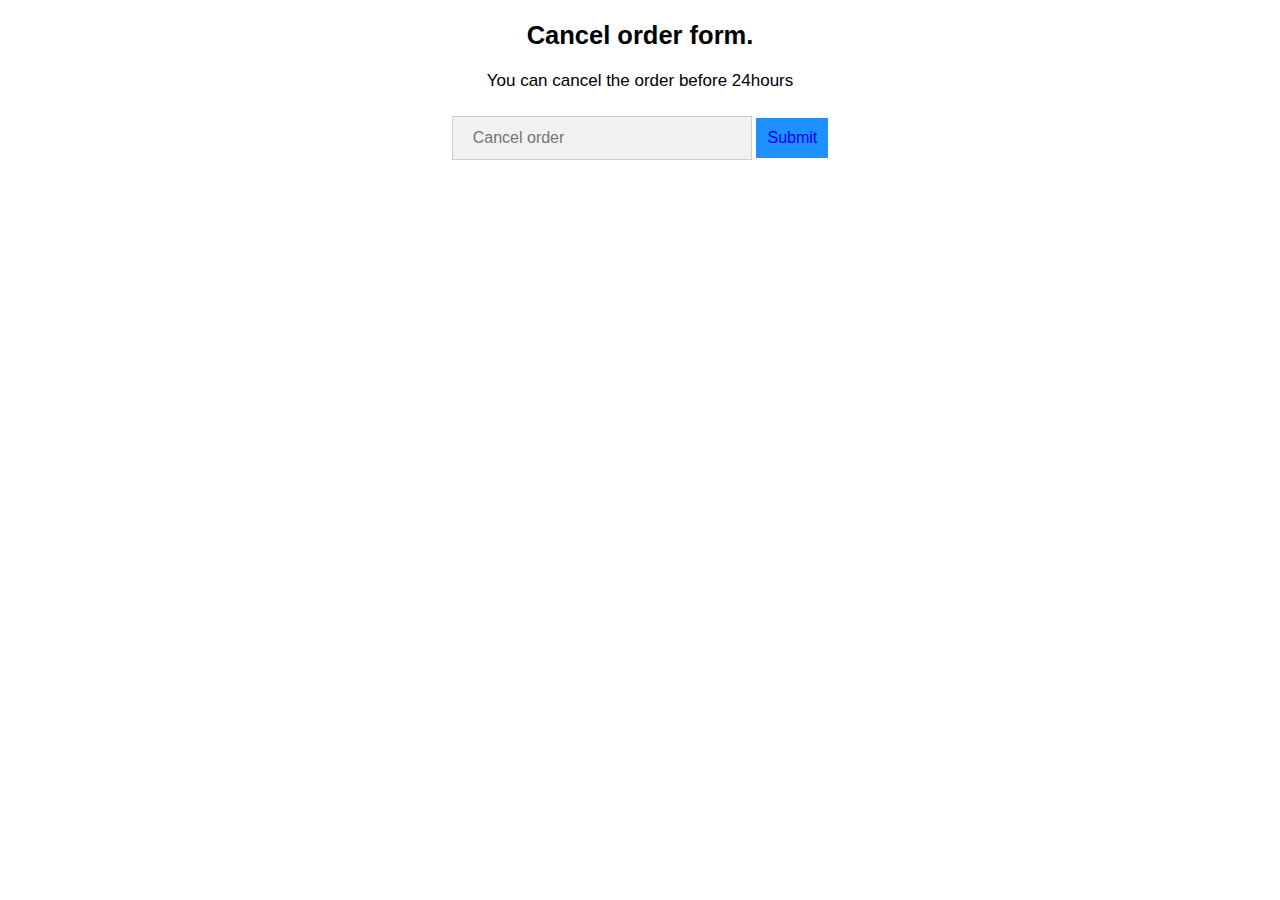
==== UI/static/cancelorder.html @ 1c72b957 "Working on homepage" ====
<!DOCTYPE html>
<html>
    <head>
        <meta charset="UTF-8">
        <meta name="viewport" content="width=device=width, initial-scale=1.0">
        <meta http-equiv="X-UA-Compatible" content="ie=edge">
        <title>Delierit Courier Service</title>
        <link rel="stylesheet" href="css/style.css">
        <script src="js/script.js"></script>
</head>
<body>
    <div class="cancel">
        <h2>Cancel order form.</h2>
        <p>You can cancel the order before 24hours </p>
    
            <form autocomplete="off" action="index.html" method="post">
                <div class="autocomplete" style="width:300px;">
                  <input id="myInput" type="text" name="canceleorder" placeholder="Cancel order">
                </div>
                <input type="submit"></input>
              </form>
     </div>
</body>
</html>
---- UI/static/css/style.css ----
#{
    margin: 0;
    padding: 0;
}
body{
    margin-left:20px;
    margin-right: 20px;
    font-family: Arial, Helvetica, sans-serif;
    font-size: 17px;
    color: black;
    
}
/* navbar*/

/*.logo {
  overflow: hidden;
  background-color: white;
}
.topnav{
  background: red;
}
.navbar {

}

.topnav a {
  float: left;
  color: blue;
  text-align: center;
  padding: 14px 16px;
  text-decoration: none;
  font-size: 17px;
}

.topnav a:hover {
  background-color: #ddd;
  color: black;
}

.topnav a.active {
  background-color: #4CAF50;
  color: white;
}
.navbar{
    visibility: visible;
}
ul {
    margin: 0;
    padding: 0;
    list-style: none;
}
ul li {
    float: left;
    width: 200px;
    height: 40px;
    line-height: 40px;
    text-align: center;
    font-size: 20px;
}
ul li a {
    text-decoration: none;
    display: block;
}
ul li a:hover {
    background-color: brown;
}
.none{
    display: none;
}
.none:hover{
 display: block;
}
#showcase{
    
    height: 30vh;
    background-size: cover;
    background-position: center;
    display: flex;
    flex-direction: column;
    justify-content: center;
    align-items: center;
    text-align: center;
    padding: 0, 0px;
   
   position: static;
}
*/
.toggle-2,
.toggle,
[id^=drop] {
    display: none;
}

/* Giving a background-color to the nav container. */
nav {
    margin: 0;
    padding: 0;
}

#logo a {
    float: left;
    display: initial;
    font-size: 32px;
    color: #705ecf;
    text-shadow: 2px 5px 3px rgba(0, 0, 0, 0.06);
    padding: 0;
    font-weight: 600;
    width: 20%;
    height: 20%;
}

/* Since we'll have the "ul li" "float:left"
 * we need to add a clear after the container. */

nav:after {
    content: "";
    display: table;
    clear: both;
}

/* Removing padding, margin and "list-style" from the "ul",
 * and adding "position:reltive" */
nav ul {
    float: right;
    padding: 0;
    margin: 0;
    list-style: none;
    position: relative;
}

/* Positioning the navigation items inline */
nav ul li {
    margin: 0px;
    display: inline-block;
    float: left;
}

/* Styling the links */
nav a {
    color: #202428;
    font-size: 15px;
    letter-spacing: .5px;
    margin: 0 14px;
    font-weight: 400;
}

/* Background color change on Hover */

.menu li a.active,
nav a:hover,
nav ul ul li a:hover {
    color: #05b993;
}
#showcase h1 {
    font-size: 40px;
    line-height: 1.2;
    }

#showcase p{
    font-size:20px;
}

.button{
    font-size: 18px;
    text-decoration: none;
    color: brown;
    border: white 10px solid;
    padding: 10px, 20px;
    border-radius: 10px;
    margin-top: 20px;
    text-align: center;
    align-items: center;
    align-content: center;
    display: flex;
}

.button:hover{
    background: brown;
    color: #fff;
    text-align: center;
    align-items: center;
    align-content: center;
}

#section-a {
    padding: 20px;
    background-color: rgb(45, 109, 165);
    text-align:left;
    color: #fff;
    margin-top: 20px;
    margin-bottom: 20px;
    -webkit-column-count: 2; /* Chrome, Safari, Opera */
  -moz-column-count: 2; /* Firefox */
  column-count: 2;
}
#section-a img {
  float: right;
  max-width: 100%;
  max-height: 100vh;
  top: 20%;
  /*padding-right: 20%;*/
}
#section-b h3{
     text-align: center;
     font-size: 25px;
}
#section-b {
  background-image: url("images/deliver.jpg")
}

#section-c {
    -webkit-column-count: 3; 
  -moz-column-count: 3; 
  column-count: 3;
  display: flex;
  -moz-column-width: 100px; 
  column-width: 100px;
  background-image: url("images/ddd.png");
}

.footer{
 text-align: center;
 margin: 1px, 1px, 1px, 1px;
 color: blue;
 border-style: solid;
 border-color: brown;
}
#container {
    position: fixed;
    width: 340px;
    height: 280px;
    top: 30%;
    left: 50%;
    margin-top: -140px;
    margin-left: -170px;
    align-items: left;
    text-align: left;
    }

  /*login form */
input[type=text], input[type=password] {
        width: 100%;
        padding: 12px 20px;
        margin: 8px 0;
        display: inline-block;
        border: 1px solid #ccc;
        box-sizing: border-box;
}
      
button {
    background-color: #4CAF50;
    color: white;
        padding: 14px 20px;
        margin: 8px 0;
        border: none;
        cursor: pointer;
        width: 100%;
      }
      
      button:hover {
        opacity: 0.8;
      }
      
      .cancelbtn {
        width: auto;
        padding: 10px 18px;
        background-color: #f44336;
      }
      
     
      .container {
        padding: 16px;
      }
      
      span.psw {
        float: right;
        padding-top: 16px;
      }
      .autocomplete {
        position: relative;
        display: inline-block;
      }
      
      input {
        border: 1px solid transparent;
        background-color: #f1f1f1;
        padding: 10px;
        font-size: 16px;
      }
      
      input[type=text] {
        background-color: #f1f1f1;
        width: 100%;
      }
      
      input[type=submit] {
        background-color: DodgerBlue;
        color: blue;
        cursor: pointer;
      }
      .logon{
        background-image: url("deliver.jpg")
      }
      /*login form */
    
.cancel{
    text-align: center;
}
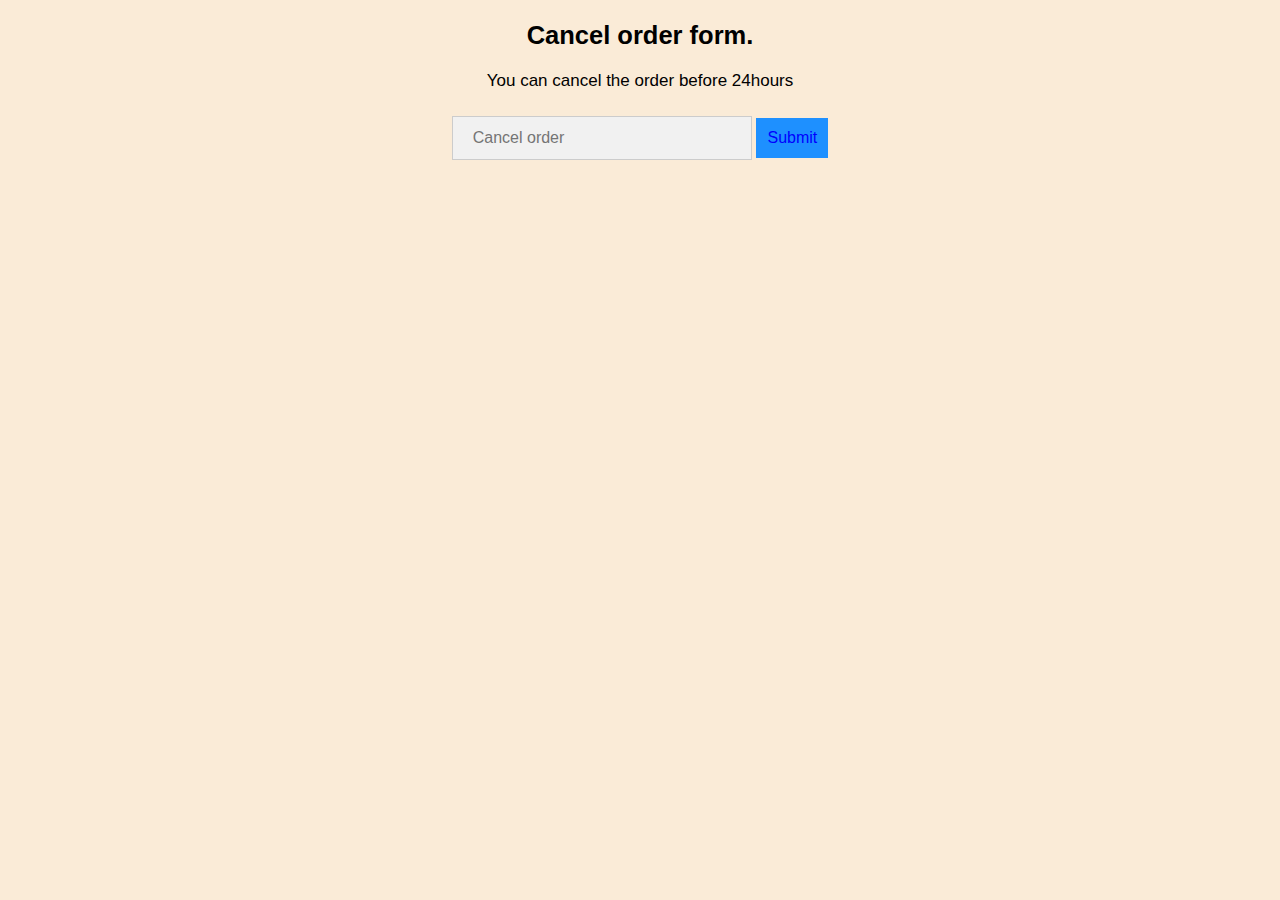
==== commit 5540f994: "adding background color to body and designing the service class" ====
--- a/UI/static/cancelorder.html
+++ b/UI/static/cancelorder.html
@@ -11,14 +11,14 @@
 <body>
     <div class="cancel">
         <h2>Cancel order form.</h2>
-        <p>You can cancel the order before 24hours </p>
+         <p>You can cancel the order before 24hours </p>
     
             <form autocomplete="off" action="index.html" method="post">
                 <div class="autocomplete" style="width:300px;">
                   <input id="myInput" type="text" name="canceleorder" placeholder="Cancel order">
                 </div>
                 <input type="submit"></input>
-              </form>
+            </form>
      </div>
 </body>
 </html>--- a/UI/static/css/style.css
+++ b/UI/static/css/style.css
@@ -3,88 +3,14 @@
     padding: 0;
 }
 body{
-    margin-left:20px;
-    margin-right: 20px;
+    margin-left:2%;
+    margin-right: 2%;
     font-family: Arial, Helvetica, sans-serif;
     font-size: 17px;
     color: black;
-    
-}
-/* navbar*/
-
-/*.logo {
-  overflow: hidden;
-  background-color: white;
-}
-.topnav{
-  background: red;
-}
-.navbar {
-
-}
-
-.topnav a {
-  float: left;
-  color: blue;
-  text-align: center;
-  padding: 14px 16px;
-  text-decoration: none;
-  font-size: 17px;
-}
-
-.topnav a:hover {
-  background-color: #ddd;
-  color: black;
-}
-
-.topnav a.active {
-  background-color: #4CAF50;
-  color: white;
-}
-.navbar{
-    visibility: visible;
-}
-ul {
-    margin: 0;
-    padding: 0;
-    list-style: none;
-}
-ul li {
-    float: left;
-    width: 200px;
-    height: 40px;
-    line-height: 40px;
-    text-align: center;
-    font-size: 20px;
-}
-ul li a {
-    text-decoration: none;
-    display: block;
-}
-ul li a:hover {
-    background-color: brown;
-}
-.none{
-    display: none;
-}
-.none:hover{
- display: block;
-}
-#showcase{
-    
-    height: 30vh;
-    background-size: cover;
-    background-position: center;
-    display: flex;
-    flex-direction: column;
-    justify-content: center;
-    align-items: center;
-    text-align: center;
-    padding: 0, 0px;
-   
-   position: static;
-}
-*/
+    background-color: antiquewhite;
+}
+
 .toggle-2,
 .toggle,
 [id^=drop] {
@@ -138,7 +64,7 @@
 /* Styling the links */
 nav a {
     color: #202428;
-    font-size: 15px;
+    font-size: 20px;
     letter-spacing: .5px;
     margin: 0 14px;
     font-weight: 400;
@@ -151,6 +77,7 @@
 nav ul ul li a:hover {
     color: #05b993;
 }
+
 #showcase h1 {
     font-size: 40px;
     line-height: 1.2;
@@ -198,7 +125,6 @@
   max-width: 100%;
   max-height: 100vh;
   top: 20%;
-  /*padding-right: 20%;*/
 }
 #section-b h3{
      text-align: center;
@@ -217,7 +143,20 @@
   column-width: 100px;
   background-image: url("images/ddd.png");
 }
-
+.services{
+  background-image: url("images/kkkk.jpeg");
+  margin-left:10%;
+  margin-right: 10%;
+  background-color: aliceblue;
+}
+.services h3{
+  text-align: center;
+  margin-right:300px;
+  
+}
+.services p {
+  line-height: 1em;
+}
 .footer{
  text-align: center;
  margin: 1px, 1px, 1px, 1px;
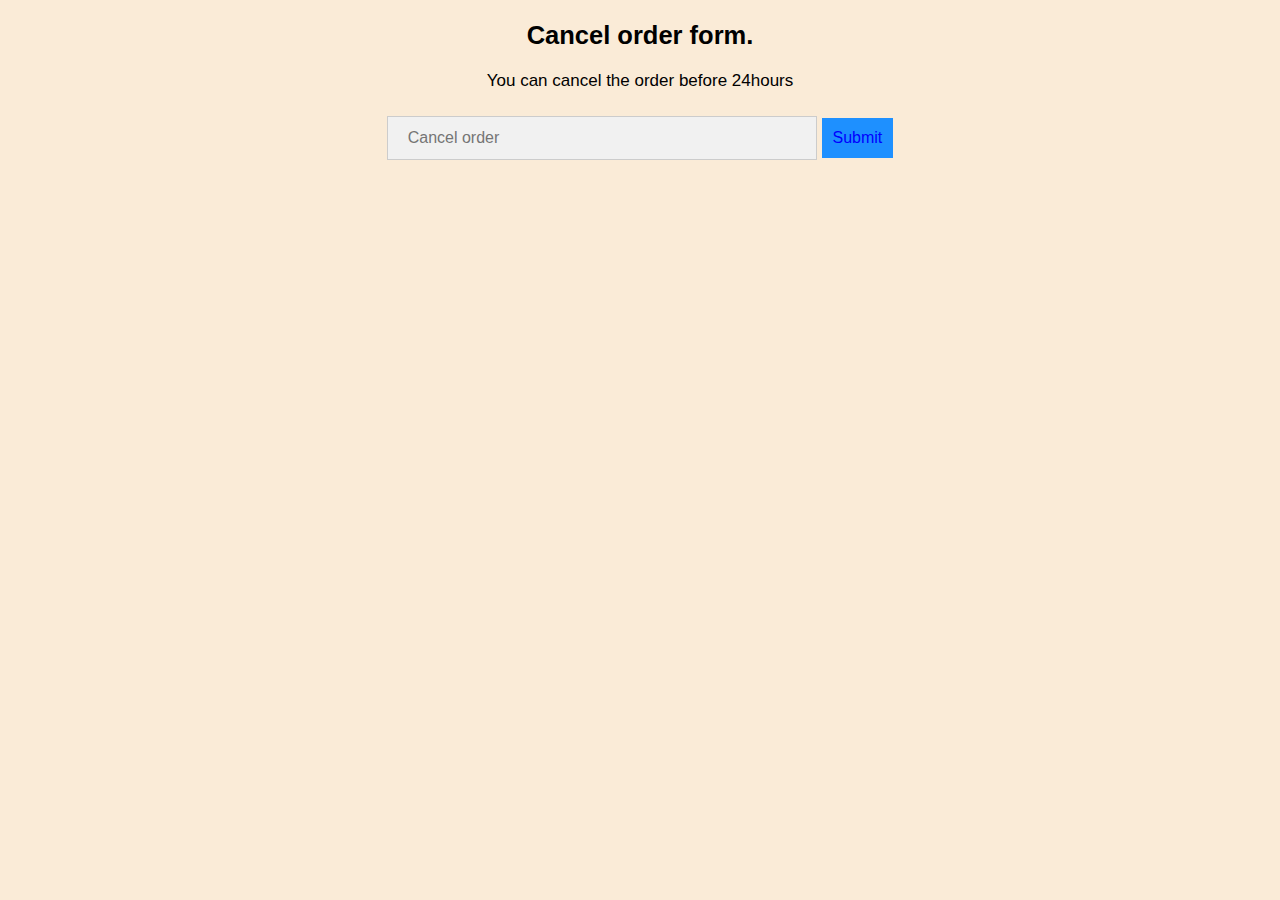
==== commit 848a4854: "Designing change location and view status of parcel by the user" ====
--- a/UI/static/cancelorder.html
+++ b/UI/static/cancelorder.html
@@ -14,7 +14,7 @@
          <p>You can cancel the order before 24hours </p>
     
             <form autocomplete="off" action="index.html" method="post">
-                <div class="autocomplete" style="width:300px;">
+                <div class="autocomplete" style="width:35%;">
                   <input id="myInput" type="text" name="canceleorder" placeholder="Cancel order">
                 </div>
                 <input type="submit"></input>
--- a/UI/static/css/style.css
+++ b/UI/static/css/style.css
@@ -247,5 +247,482 @@
 }
 
   
-  
-  +  /*footer*/
+  body{overflow-x: hidden;
+  color: #000;
+  -ms-overflow-style: scrollbar;
+  -webkit-font-smoothing: antialiased;
+}
+a,
+a:hover,
+a:focus,
+a:active {
+  text-decoration: none;
+  color: inherit;
+}
+a {
+  -webkit-transition: all .25s ease-in-out;
+  transition: all .25s ease-in-out;
+}
+.ct-u-paddingTop10 {
+  padding-top: 10px !important;
+}
+.ct-footer {
+  /*background-color: #fff;*/
+  padding-top: 70px;
+  margin-top: 20px;
+  position: relative;
+}
+.ct-footer-pre {
+  width: 100%;
+  padding-bottom: 55px;
+  border-bottom: 1px solid #555;
+  border-bottom: 1px solid rgba(255, 255, 255, 0.1);
+}
+.ct-footer-pre span {
+  font-family: 'Open Sans Condensed', sans-serif;
+  color: black;
+  font-size: 30px;
+}
+.ct-footer-pre .form-group {
+  position: relative;
+  margin: 0;
+}
+.ct-footer-pre .form-group:before,
+.ct-footer-pre .form-group:after {
+  content: '';
+  display: table;
+}
+.ct-footer-pre .form-group:after {
+  clear: both;
+}
+.ct-footer-pre .form-group input {
+  border: 1px solid #00bff3;
+  background-color: #f1f1f1;
+  color: black;
+  height: 50px;
+  padding: 0 30px;
+  margin: 0 5px;
+  border-radius: 0 !important;
+}
+.ct-footer-pre .form-group button {
+  height: 50px;
+  position: relative;
+  width: 80px;
+  padding: 0
+}
+.ct-footer-list {
+  padding: 50px 0;
+  list-style: none;
+  padding-left: 0;
+  display: table;
+  width: 100%;
+  border-bottom: 1px solid #555;
+  border-bottom: 1px solid rgba(255, 255, 255, 0.1);
+}
+.ct-footer-list > li .ct-footer-list-header {
+  font-family: 'Open Sans Condensed', sans-serif;
+  color: #00bff3;
+  font-size: 30px;
+}
+.ct-footer-list > li ul {
+  list-style: none;
+  padding-left: 0;
+}
+.ct-footer-list > li ul li a {
+  color: black;
+}
+.ct-footer-list > li ul li a:hover,
+.ct-footer-post a:hover {
+  text-decoration: underline;
+}
+.ct-footer-post {
+  background: ;
+  padding: 30px 0;
+}
+.ct-footer-post .inner-left,
+.ct-footer-post .inner-right {
+  padding: 20px 0;
+}
+.ct-footer-post ul {
+  list-style: none;
+  padding-left: 0;
+  margin: 0 -20px;
+}
+.ct-footer-post ul li {
+  display: inline-block;
+  margin: 0 20px;
+}
+.ct-footer-post a {
+  color: black;
+}
+.ct-footer-post p {
+  color: black;
+}
+.ct-footer-meta {
+  padding-top: 30px;
+}
+.ct-footer-meta .ct-socials {
+  padding: 20px 0;
+}
+.ct-footer-meta .ct-socials li {
+  padding: 0 3px;
+}
+.ct-footer--with-button {
+  padding-top: 150px;
+}
+address {
+  color: black;
+  display: inline-block;
+}
+address span {
+  font-weight: 600;
+}
+address a {
+  color: black;
+}
+address a:hover {
+  text-decoration: underline;
+}
+.btn {
+  font-family: 'Open Sans Condensed', sans-serif;
+  border-radius: 0;
+  border: none;
+  text-transform: uppercase;
+  color: #111;
+  font-size: 26px;
+  padding: 12px 30px;
+}
+.btn.btn-motive {
+  background-color: #00bff3;
+  -webkit-transition: all .25s ease;
+  transition: all .25s ease;
+}
+.btn.btn-motive:hover,
+.btn.btn-motive:hover:active {
+  background-color: #00bff3;
+}
+.btn.btn-violet {
+  color: #fff;
+  background-color: #4f4f99;
+  -webkit-transition: all .25s ease;
+  transition: all .25s ease;
+}
+.btn.btn-violet:hover {
+  background-color: #37376b;
+}
+.btn.btn-violet:hover:active {
+  background-color: #2f2f5b
+}
+.btn.btn-green {
+  color: #fff;
+  background-color: #43670f;
+  -webkit-transition: all .25s ease;
+  transition: all .25s ease;
+}
+.btn.btn-green:hover {
+  background-color: #36520c;
+}
+.btn.btn-green:hover:active {
+  background-color: #314a0b;
+}
+.btn.btn-red {
+  color: #fff;
+  background-color: #da2229;
+  -webkit-transition: all .25s ease;
+  transition: all .25s ease;
+}
+.btn.btn-red:hover {
+  background-color: #ae1b21;
+}
+.btn.btn-red:hover:active {
+  background-color: #9d181e
+}
+.btn.btn-white {
+  background-color: #fff;
+  -webkit-transition: all .25s ease;
+  transition: all .25s ease;
+}
+.btn.btn-white:hover {
+  background-color: #d9d9d9;
+}
+.btn.btn-white:hover:active {
+  background-color: #c9c9c9
+}
+.btn.btn-large {
+  padding: 20px 50px;
+  font-size: 30px;
+  white-space: normal;
+}
+.ct-mediaSection {
+  background-attachment: fixed;
+}
+.ct-section_header--type1 {
+  font-family: 'Open Sans Condensed', sans-serif;
+  color: #000;
+  font-size: 115px;
+  text-transform: uppercase;
+}
+.ct-section_header--type2 small {
+  font-family: 'coquette', fantasy;
+  font-size: 58px;
+  line-height: .7;
+  display: block;
+  font-weight: 700;
+  position: relative;
+  left: -12px;
+}
+.ct-section_header--type2 span {
+  font-family: 'Bebas Neue';
+  font-size: 115px;
+  line-height: .8;
+}
+.ct-section_header--type2 img {
+  display: inline-block;
+  float: left;
+  position: relative;
+  top: 15px;
+  padding-right: 3px;
+}
+.ct-section_header--type3 {
+  text-align: center;
+}
+.ct-section_header--type3 small {
+  font-family: 'coquette', fantasy;
+  font-size: 50px;
+  padding: 15px 0;
+  font-weight: 700;
+  color: #fff;
+  background-image: url("/core/fileparse.php/16/urlt/../images/ribbon.png");
+  background-size: contain;
+  background-repeat: no-repeat;
+  background-position: center;
+  display: block
+}
+.ct-section_header--type3 span {
+  font-family: 'Bebas Neue';
+  font-size: 150px;
+  font-weight: 400;
+  text-transform: uppercase;
+  line-height: .85
+}
+.ct-section_header--type4 {
+  text-align: center;
+}
+.ct-section_header--type4:before,
+.ct-section_header--type4:after {
+  content: '';
+  display: table
+}
+.ct-section_header--type4:after {
+  clear: both
+}
+.ct-section_header--type4 small {
+  font-family: 'coquette', fantasy;
+  font-size: 50px;
+  color: inherit;
+  font-weight: 700;
+  display: block
+}
+.ct-section_header--type4 span {
+  font-family: 'nimbus-sans-condensed', sans-serif;
+  font-weight: 400;
+  font-weight: bold;
+  font-size: 150px;
+  text-transform: uppercase;
+  display: block;
+  line-height: .7
+}
+.ct-section_header + p {
+  font-size: 30px;
+  font-weight: 700;
+  letter-spacing: -1.5px;
+  text-align: center;
+}
+.ct-section_header--type4 + p {
+  font-family: 'nimbus-sans-condensed', sans-serif;
+  font-weight: 400;
+  font-size: 40px;
+  font-weight: 700;
+  line-height: 1;
+}
+
+/* Media Queries */
+
+@media (min-width:1200px) {
+  .ct-footer-pre {
+    display: table;
+  }
+  .ct-footer-pre > .inner {
+    display: table-cell;
+    vertical-align: middle;
+  }
+  .ct-footer-list > li {
+    width: 20%;
+    display: table-cell;
+    vertical-align: top;
+  }
+  .ct-footer-list > li:last-child {
+    width: 7%;
+  }
+}
+
+@media (max-width:1199px) {
+  .ct-footer-pre .form-group {
+      padding-top: 15px
+  }
+}
+@media (max-width: 1199px) {
+  .ct-footer-list > li {
+    display: inline-block;
+    float: left;
+  }
+}
+@media (min-width:992px) {
+  .ct-footer-post .inner-left {
+    float: left;
+  }
+  .ct-footer-post .inner-right {
+    float: right;
+  }
+}
+@media (max-width:991px) {
+  .ct-footer-post {
+    text-align: center;
+  }
+}
+@media (min-width: 768px) and (max-width: 1199px) {
+  .ct-footer-list > li {
+    width: 33.3333%;
+  }
+}
+@media (min-width:768px) {
+  .ct-footer-post p {
+    display: inline-block;
+  }
+  .ct-footer-post p + p {
+    padding-left: 50px;
+  }
+}
+@media (max-width:767px) {
+  address {
+    padding-top: 30px;
+  }
+}
+@media (min-width: 480px) and (max-width:767px) {
+  .ct-footer-list > li {
+    width: 50%;
+  }
+}
+@media (min-width:480px) {
+  .ct-footer-pre .form-group button {
+    top: -1px;
+  }
+  .ct-footer-pre .form-group input {
+    width: 331px;
+  }
+}
+@media (max-width:479px) {
+  .ct-footer-pre .form-group input {
+    float: left;
+    width: 70%;
+    margin: 0;
+  }
+  .ct-footer-pre .form-group button {
+    float: left;
+    width: 30%;
+  }
+  .ct-footer-list > li {
+    width: 100%;
+    text-align: center;
+  }
+  .ct-footer-list {
+    padding: 20px 0;
+  }
+  .btn.btn-large {
+    padding: 20px 10px;
+    line-height: .9;
+    font-size: 26px;
+    letter-spacing: -.2px;
+  }
+  .ct-section_header--type1 {
+    font-size: 60px;
+    line-height: .8;
+  }
+  .ct-section_header + p {
+    font-size: 22px;
+  }
+  .ct-section_header--type3 small {
+    font-size: 25px;
+  }
+  .ct-section_header--type4 small {
+      font-size: 40px;
+  }
+  .ct-section_header--type3 span {
+    font-size: 90px;
+  }
+  .ct-section_header--type4 span {
+      font-size: 80px;
+  }
+  .ct-section_header--type4 + p {
+    font-size: 28px;
+  }
+}
+/*order details */
+/* status*/
+/*table*/
+table {
+  width:100%;
+}
+table, th, td {
+  border: 1px solid black;
+  border-collapse: collapse;
+}
+th, td {
+  padding: 15px;
+  text-align: left;
+}
+table#t01 tr:nth-child(even) {
+  background-color: #eee;
+}
+table#t01 tr:nth-child(odd) {
+ background-color: #fff;
+}
+table#t01 th {
+  background-color: black;
+  color: white;
+}
+.dropbtn {
+  background-color: #1E90FF;
+  color: white;
+  padding: 16px;
+  font-size: 16px;
+  border: none;
+}
+
+.dropdown {
+  position: relative;
+  display: inline-block;
+}
+
+.dropdown-content {
+  display: none;
+  position: absolute;
+  background-color: #f1f1f1;
+  min-width: 160px;
+  box-shadow: 0px 8px 16px 0px rgba(0,0,0,0.2);
+  z-index: 1;
+}
+
+.dropdown-content a {
+  color: black;
+  padding: 12px 16px;
+  text-decoration: none;
+  display: block;
+}
+
+.dropdown-content a:hover {background-color: #ddd;}
+
+.dropdown:hover .dropdown-content {display: block;}
+
+.dropdown:hover .dropbtn {background-color: #1E90FF;}